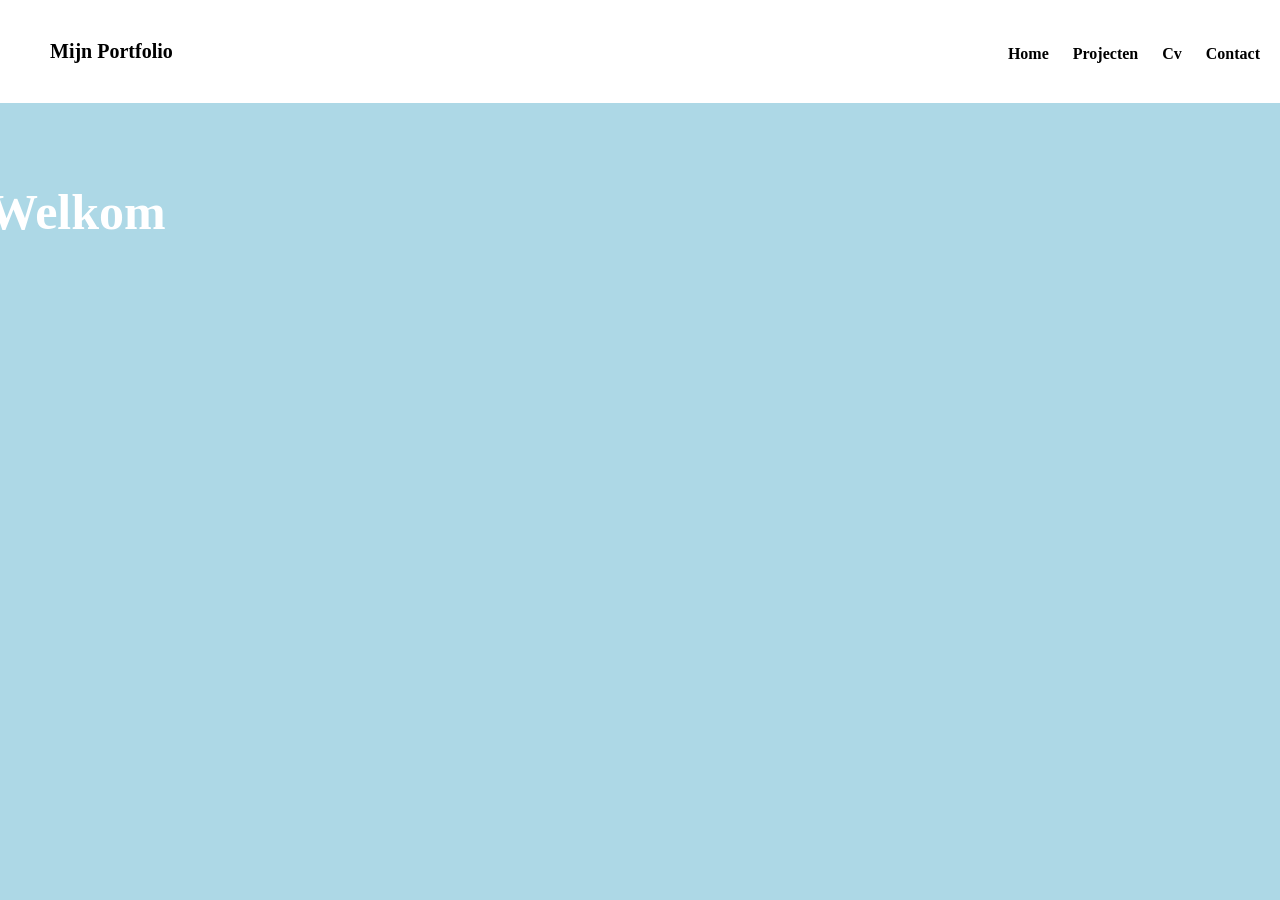
==== Level 1/Projecten/Digital Portfolio/contact.html @ 5af064fe "test" ====
<!DOCTYPE html>
<html lang="Nederland">
<head>
    <meta charset="UTF-8">
    <meta name="viewport" content="width=device-width, initial-scale=1.0">
    <title>Digital Portfolio SMo</title>
    <link rel="stylesheet" href="style.css">
</head>
<body>
    <header>
        <p1>Mijn Portfolio</p1>
         <ul>
            <li><a href="inde.html.html">Home</a></li>
            <li><a href="projecten.html">Projecten</a></li>
            <li><a href="cv.html">Cv</a></li>
            <li><a href="contact.html">Contact</a></li>
        <h1>Welkom</h1>
    </header>
    <main>
        <section id="about">
</body>
</html>
---- Level 1/Projecten/Digital Portfolio/style.css ----
body {
  background-color: lightblue;
  margin:0;
}
h1 {
  color: rgb(255, 255, 255);
  font-size: 50px;
  margin-left: -1000px;
  margin-top: 120px; 
}
p1 {
  color: rgb(0, 0, 0);
  font-size: 20px;
  padding: 30px;
  font-weight: bold;
  display: inline-block;;
}
p {
  color: rgb(255, 255, 255);
  margin-left: 20px;
  border: 2px solid rgb(0, 0, 0);
  padding: 30px;
  width: 40%;
  margin-top: 150px;
  font-weight: bold;
}
header {
  background-color: #ffffff;  
  padding: 10px 20px;
}
header p {
  color: rgb(0, 0, 0);
  font-size: 20px;
  font-weight: bold;
  display: inline-block;
  margin: 0;
}
header ul {
  list-style-type: none;
  margin: 0;
  padding: 0;
  float: right;
  margin-top: 35px;
}
header ul li {
  display: inline;
  margin-left: 20px;
}
header ul li a {
  color: rgb(0, 0, 0);
  text-decoration: none;
  font-weight: bold;
}
header ul li a:hover {
  color: lightblue;
}
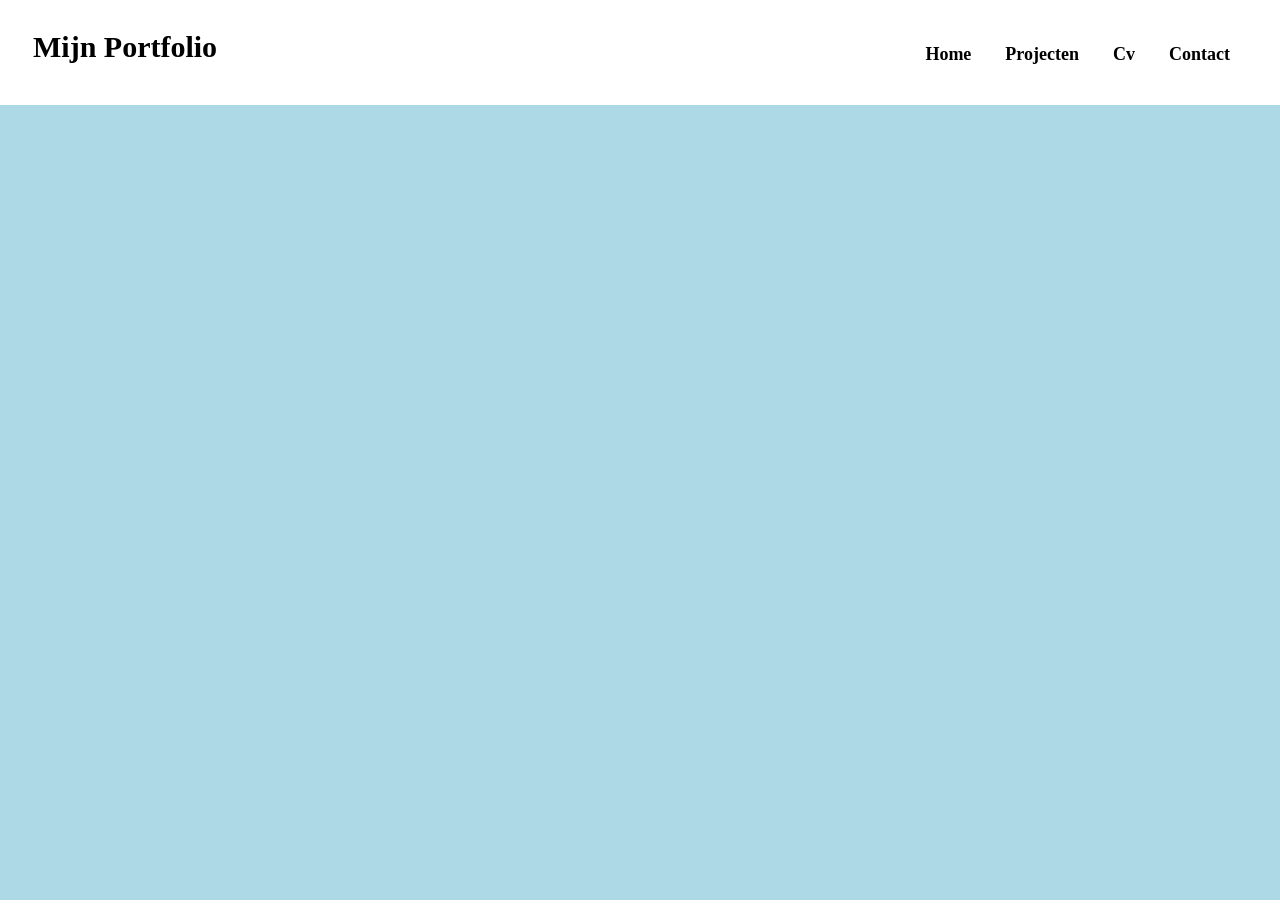
==== commit f168cccb: "test 1" ====
--- a/Level 1/Projecten/Digital Portfolio/contact.html
+++ b/Level 1/Projecten/Digital Portfolio/contact.html
@@ -8,13 +8,12 @@
 </head>
 <body>
     <header>
-        <p1>Mijn Portfolio</p1>
+        <h1>Mijn Portfolio</h1>
          <ul>
-            <li><a href="inde.html.html">Home</a></li>
+            <li><a href="index.html">Home</a></li>
             <li><a href="projecten.html">Projecten</a></li>
             <li><a href="cv.html">Cv</a></li>
             <li><a href="contact.html">Contact</a></li>
-        <h1>Welkom</h1>
     </header>
     <main>
         <section id="about">
--- a/Level 1/Projecten/Digital Portfolio/style.css
+++ b/Level 1/Projecten/Digital Portfolio/style.css
@@ -3,55 +3,89 @@
   margin:0;
 }
 h1 {
+  color: rgb(0, 0, 0);
+  font-size:30px;
+  margin-bottom: -30px;
+  margin-left: 13px;
+}
+h2 {
   color: rgb(255, 255, 255);
-  font-size: 50px;
-  margin-left: -1000px;
-  margin-top: 120px; 
+  font-size:40px;
+  margin-left: 40px;
+  margin-top: 60px;
 }
-p1 {
-  color: rgb(0, 0, 0);
-  font-size: 20px;
-  padding: 30px;
+p{
+  font-size: 17px;
   font-weight: bold;
-  display: inline-block;;
-}
-p {
+  display: inline-block;
   color: rgb(255, 255, 255);
-  margin-left: 20px;
   border: 2px solid rgb(0, 0, 0);
   padding: 30px;
   width: 40%;
-  margin-top: 150px;
-  font-weight: bold;
+  margin-top: -40px;
+  margin-left: 30px;
+  position: relative; bottom: 100px;
 }
 header {
   background-color: #ffffff;  
   padding: 10px 20px;
 }
-header p {
-  color: rgb(0, 0, 0);
-  font-size: 20px;
-  font-weight: bold;
-  display: inline-block;
-  margin: 0;
-}
 header ul {
   list-style-type: none;
-  margin: 0;
-  padding: 0;
+  margin: 30px;  
   float: right;
-  margin-top: 35px;
+  margin-top: 10px;
 }
 header ul li {
   display: inline;
-  margin-left: 20px;
+  margin-left: 30px;
+  font-size: 18px;
 }
 header ul li a {
   color: rgb(0, 0, 0);
   text-decoration: none;
   font-weight: bold;
 }
-header ul li a:hover {
-  color: lightblue;
+img source {
+  width: 100%;
+  height: auto;
+}
+footer {
+  background-color: #f7f7f7;              
+  text-align: center;      
+}
+footer p {
+  margin: 0px; 
+}
+html, body {
+  height: 100%;
+  margin: 0;
+  display: flex;
+  flex-direction: column;
+}
+main {
+  flex: 1;
+}
+main img {
+  max-width: 150px;
+  height: auto;
+  position: relative; left: 350px;
 }
 
+footer {
+  background-color: #ffffff;           
+  text-align: center;  
+  padding: 20px; 
+}
+.p2 {
+  color: rgb(255, 255, 255);
+  background-color: rgb(173, 216, 230);
+  margin: 1px auto; 
+  border: 2px solid black;
+  color: rgb(255, 255, 255);
+}
+
+
+
+
+
